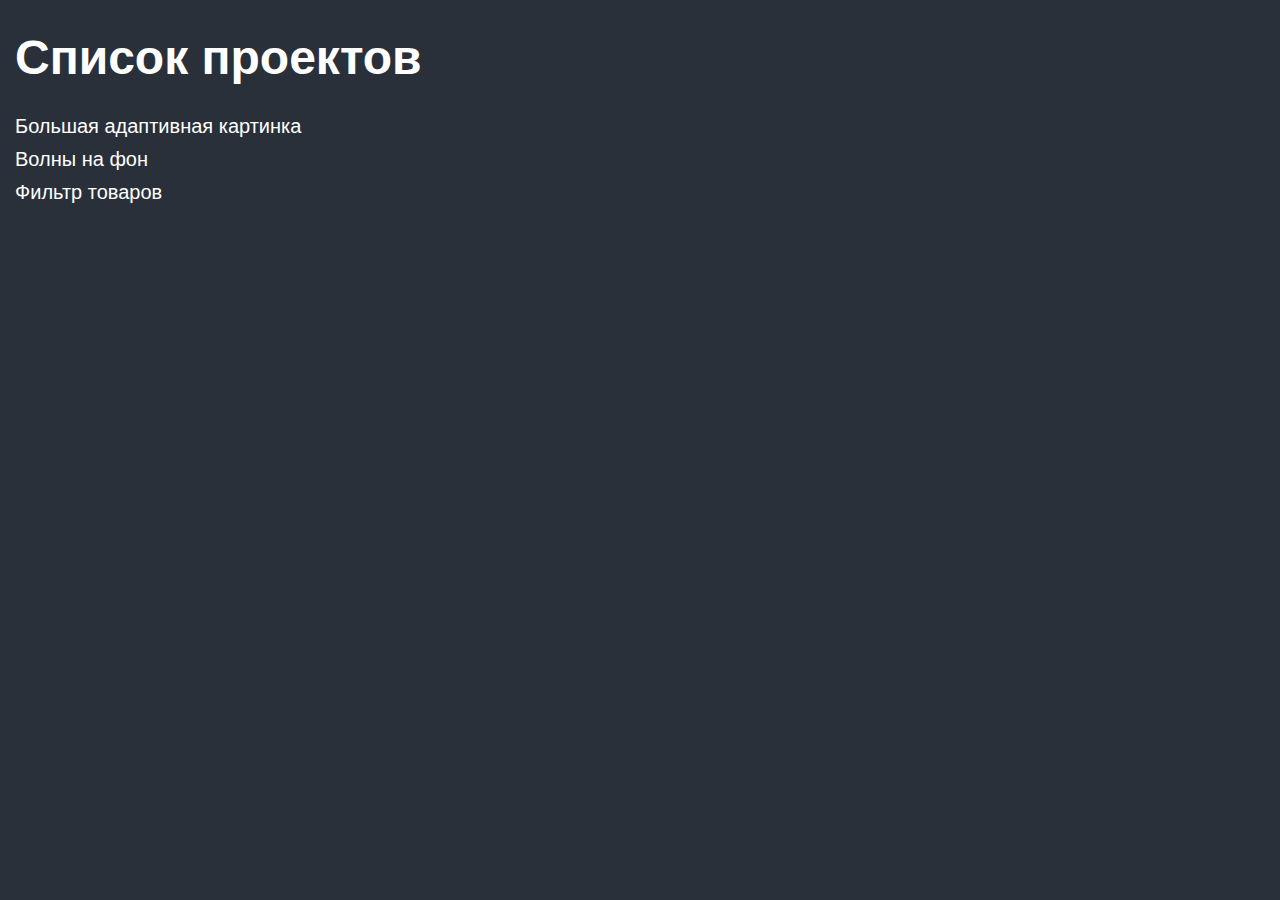
==== index.html @ 28f0e342 "Add waves background" ====
<!DOCTYPE html>
<html lang="ru">

<head>
  <meta charset="UTF-8">
  <meta http-equiv="X-UA-Compatible" content="IE=edge">
  <meta name="viewport" content="width=device-width, initial-scale=1.0">

  <link rel="stylesheet" href="style.css">
  <title>Home</title>
</head>

<body>
  <section class="section">
    <div class="section__container">
      <h1 class="section__title">Список проектов</h1>

      <ul class="section__list">
        <li class="section__item">
          <a href="Responsive big picture/index.html" class="section__link">Большая адаптивная картинка</a>
        </li>
        <li class="section__item">
          <a href="Waves background/index.html" class="section__link">Волны на фон</a>
        </li>
        <li class="section__item">
          <a href="Filter products/index.html" class="section__link">Фильтр товаров</a>
        </li>
      </ul>
    </div>
  </section>
</body>

</html>
---- style.css ----
*,
*::before,
*::after {
  padding: 0;
  margin: 0;
  border: 0;
  box-sizing: border-box;
  -webkit-box-sizing: border-box;
}

html,
body {
  height: 100%;
  font-family: Arial, sans-serif;
  color: #fff;
  font-size: 20px;
  background-color: #29303a;
}

ul {
  list-style: none;
}

.section {
  padding: 30px 0;
}

.section__container {
  max-width: 1350px;
  margin: 0 auto;
  padding: 0 15px;
}

.section__title {
  font-weight: 700;
  font-size: 48px;
  margin-bottom: 30px;
}

.section__item {
  margin: 10px 0;
}

.section__link {
  color: inherit;
  text-decoration: none;
  transition: color 0.5s ease;
}

.section__link:hover {
  color: #c5c564;
}
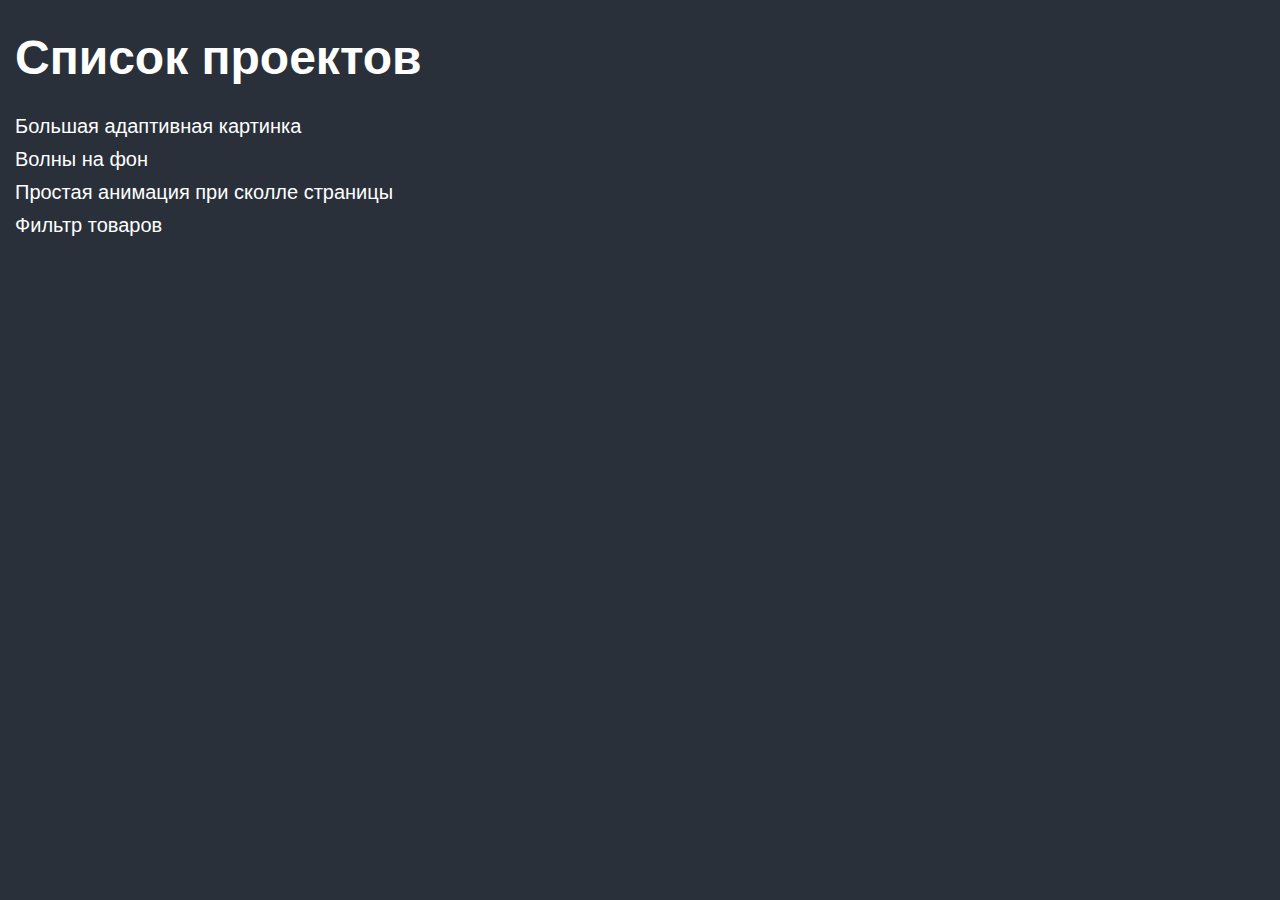
==== commit d548cd8d: "Add simple scroll animation. Update Homepage" ====
--- a/index.html
+++ b/index.html
@@ -23,6 +23,9 @@
           <a href="Waves background/index.html" class="section__link">Волны на фон</a>
         </li>
         <li class="section__item">
+          <a href="Simple scroll animation/index.html" class="section__link">Простая анимация при сколле страницы</a>
+        </li>
+        <li class="section__item">
           <a href="Filter products/index.html" class="section__link">Фильтр товаров</a>
         </li>
       </ul>
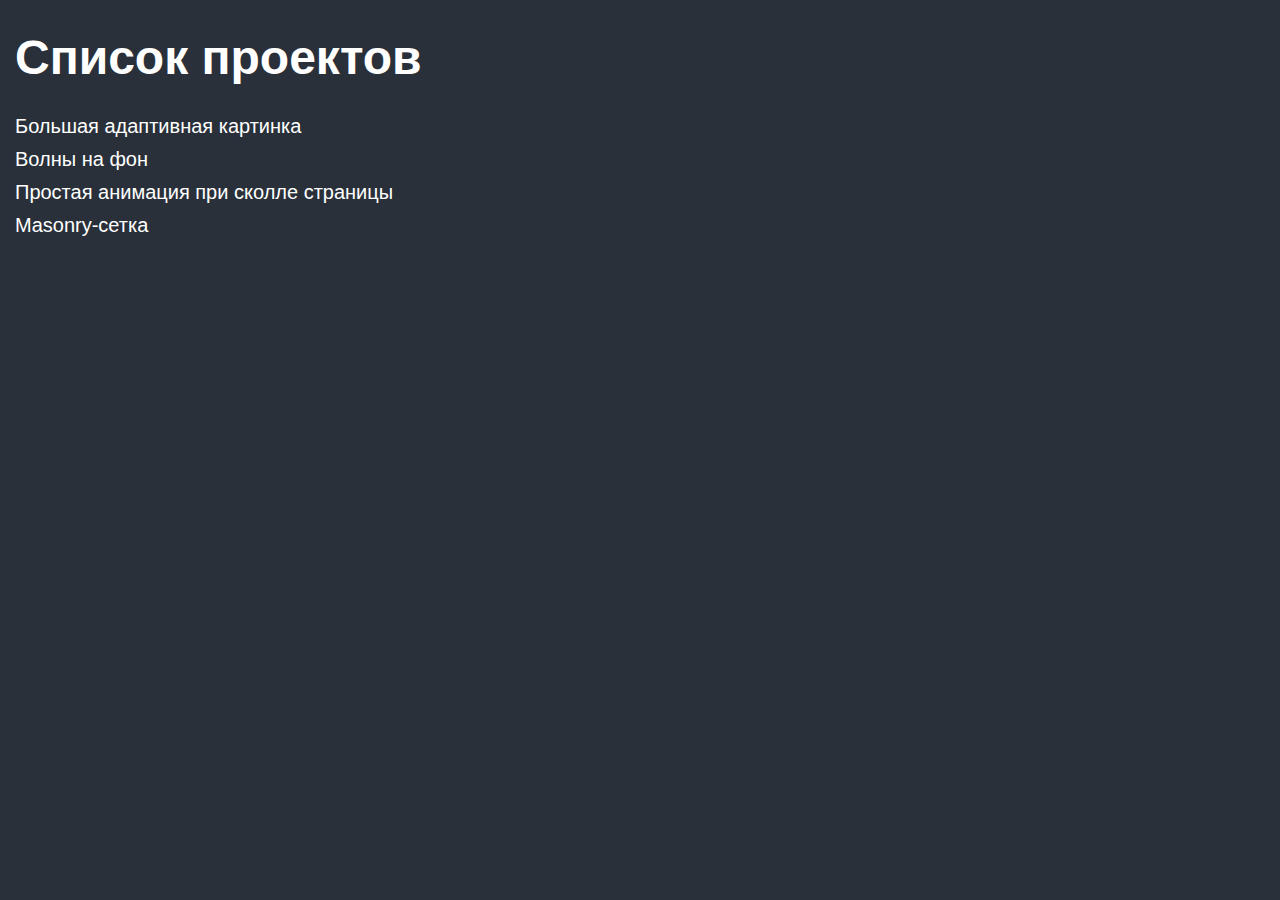
==== commit 6b354f22: "Add Masonry gallery" ====
--- a/index.html
+++ b/index.html
@@ -26,7 +26,7 @@
           <a href="Simple scroll animation/index.html" class="section__link">Простая анимация при сколле страницы</a>
         </li>
         <li class="section__item">
-          <a href="Filter products/index.html" class="section__link">Фильтр товаров</a>
+          <a href="Masonry gallery/index.html" class="section__link">Masonry-сетка</a>
         </li>
       </ul>
     </div>
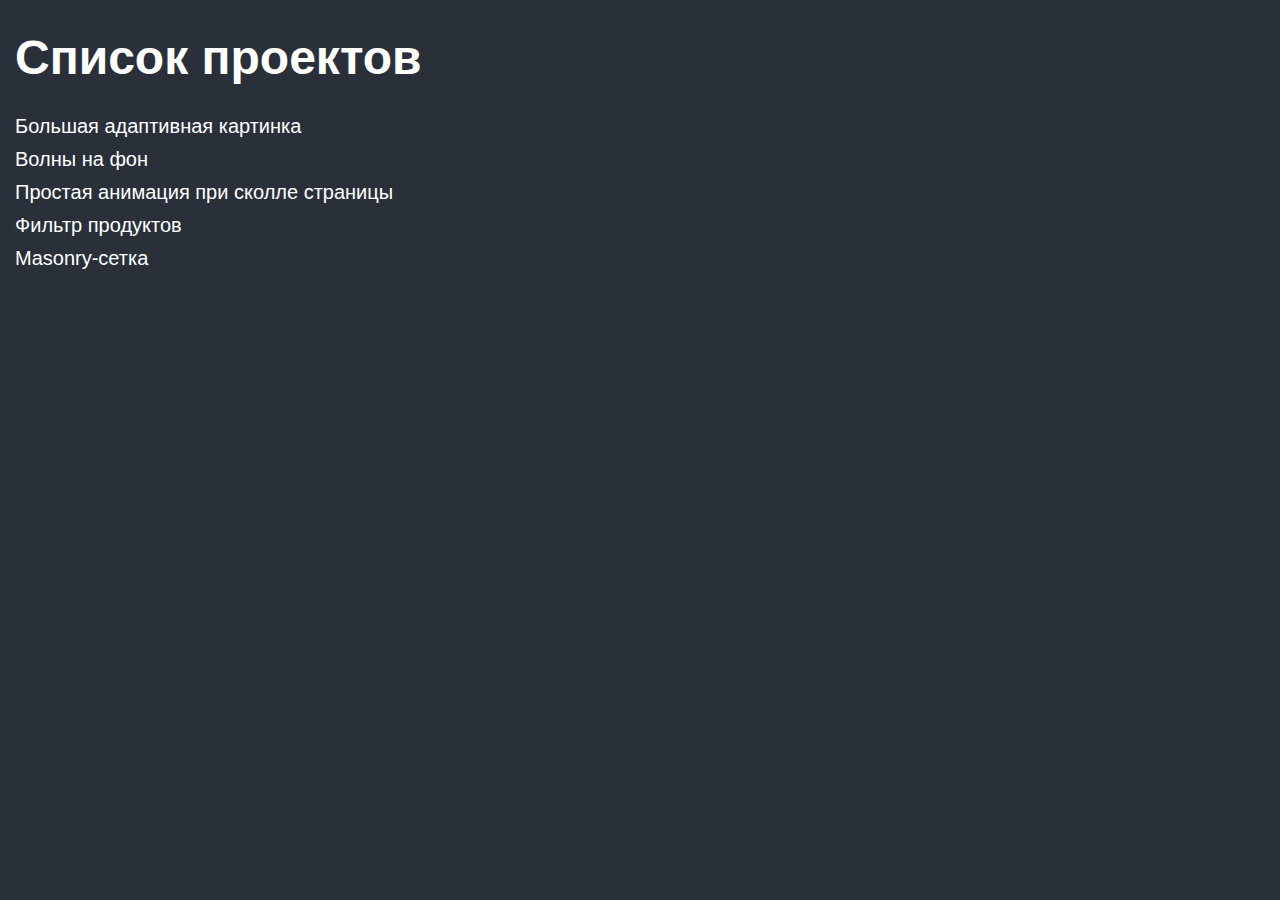
==== commit 2e404eae: "Add a link to the product filter page" ====
--- a/index.html
+++ b/index.html
@@ -26,6 +26,9 @@
           <a href="Simple scroll animation/index.html" class="section__link">Простая анимация при сколле страницы</a>
         </li>
         <li class="section__item">
+          <a href="Filter products/index.html" class="section__link">Фильтр продуктов</a>
+        </li>
+        <li class="section__item">
           <a href="Masonry gallery/index.html" class="section__link">Masonry-сетка</a>
         </li>
       </ul>
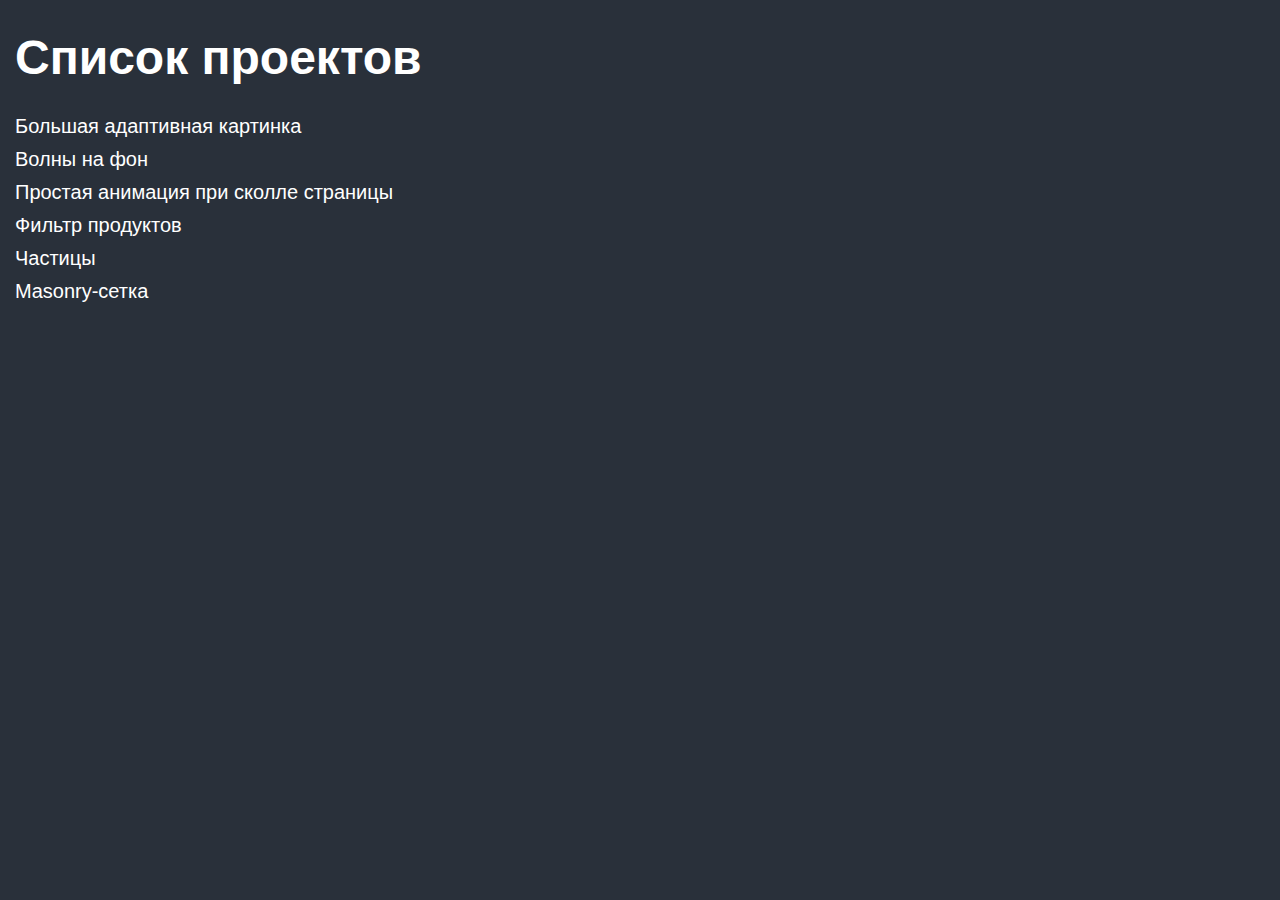
==== commit 3a6bc609: "Add Particles" ====
--- a/index.html
+++ b/index.html
@@ -29,6 +29,9 @@
           <a href="Filter products/index.html" class="section__link">Фильтр продуктов</a>
         </li>
         <li class="section__item">
+          <a href="Particles/index.html" class="section__link">Частицы</a>
+        </li>
+        <li class="section__item">
           <a href="Masonry gallery/index.html" class="section__link">Masonry-сетка</a>
         </li>
       </ul>
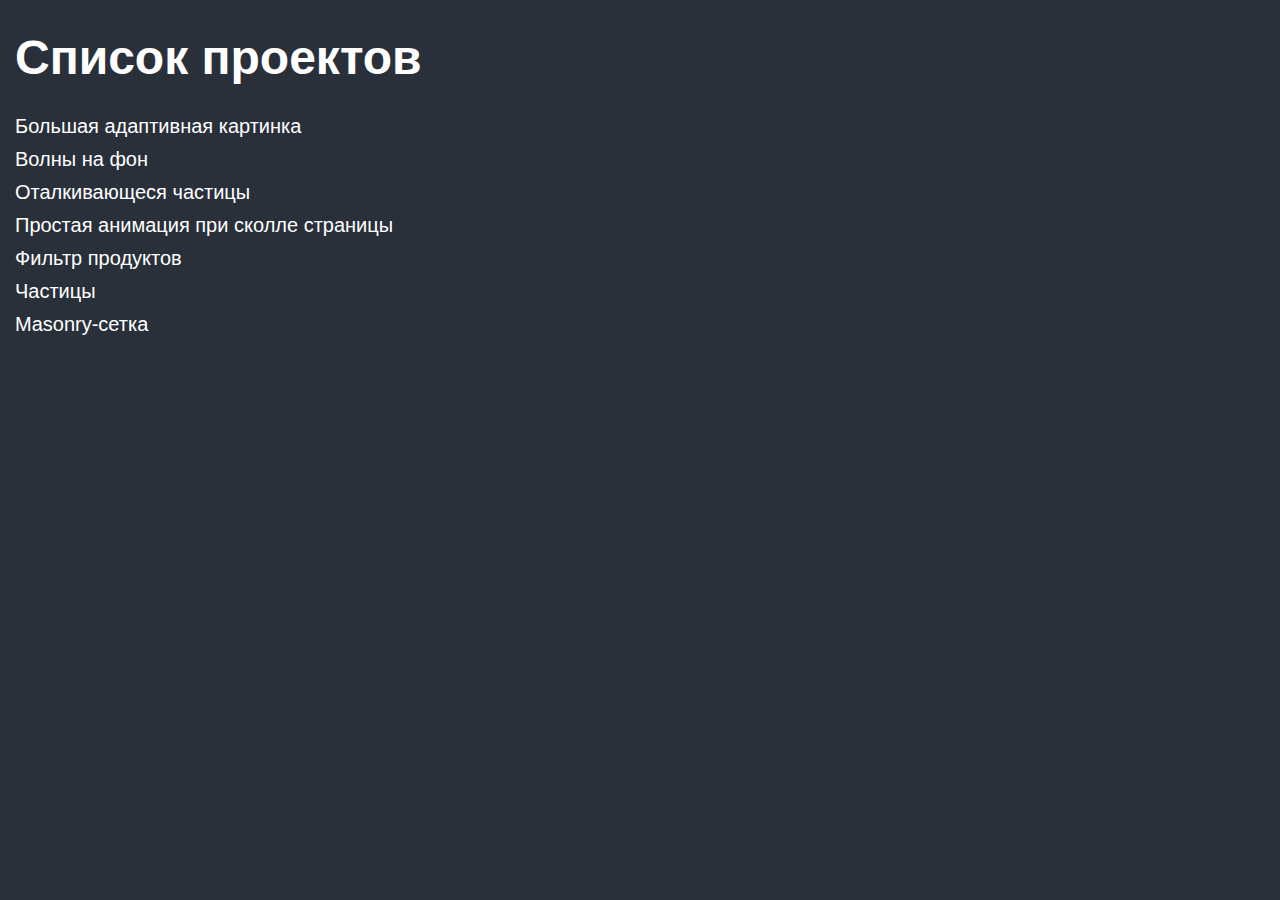
==== commit 321471e4: "Initial Particles repulsion. Draw particles" ====
--- a/index.html
+++ b/index.html
@@ -23,6 +23,9 @@
           <a href="Waves background/index.html" class="section__link">Волны на фон</a>
         </li>
         <li class="section__item">
+          <a href="Particles repulsion/index.html" class="section__link">Оталкивающеся частицы</a>
+        </li>
+        <li class="section__item">
           <a href="Simple scroll animation/index.html" class="section__link">Простая анимация при сколле страницы</a>
         </li>
         <li class="section__item">
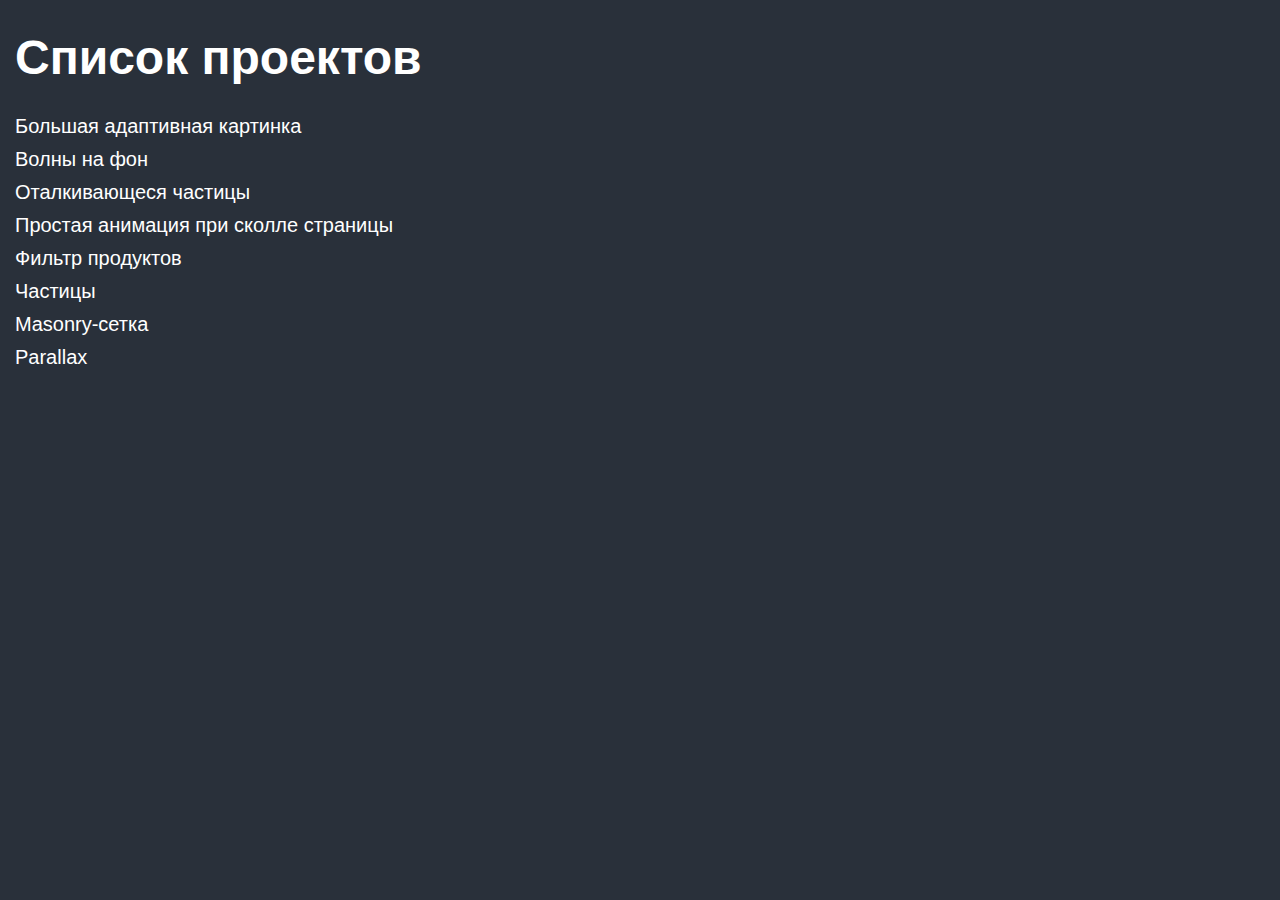
==== commit ee9b81e3: "Add Parallax" ====
--- a/index.html
+++ b/index.html
@@ -37,6 +37,9 @@
         <li class="section__item">
           <a href="Masonry gallery/index.html" class="section__link">Masonry-сетка</a>
         </li>
+        <li class="section__item">
+          <a href="Parallax/index.html" class="section__link">Parallax</a>
+        </li>
       </ul>
     </div>
   </section>
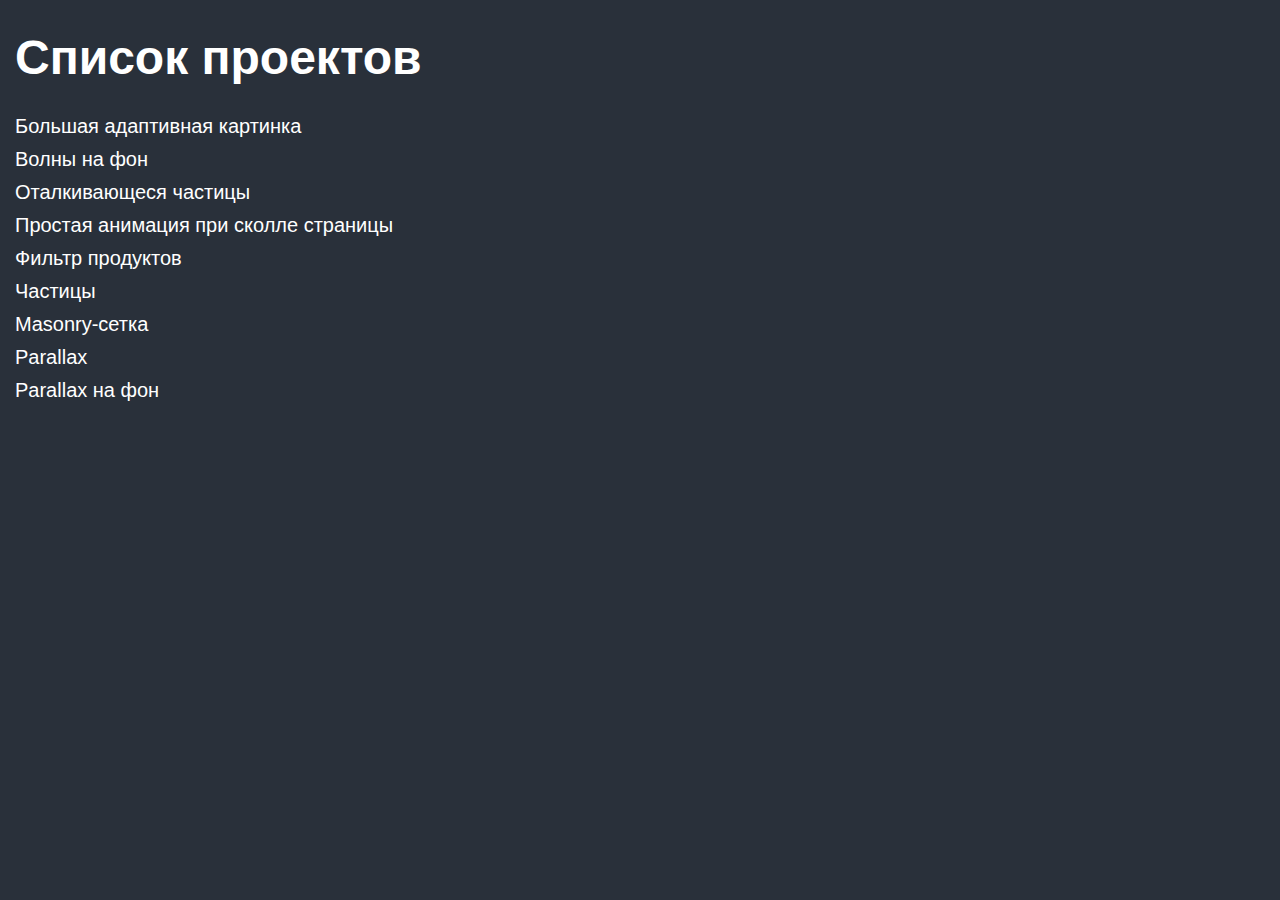
==== commit 7fec3bf9: "Update script and content in Background parallax folder. Add link to the Background parallax." ====
--- a/index.html
+++ b/index.html
@@ -40,6 +40,9 @@
         <li class="section__item">
           <a href="Parallax/index.html" class="section__link">Parallax</a>
         </li>
+        <li class="section__item">
+          <a href="Background parallax/index.html" class="section__link">Parallax на фон</a>
+        </li>
       </ul>
     </div>
   </section>
